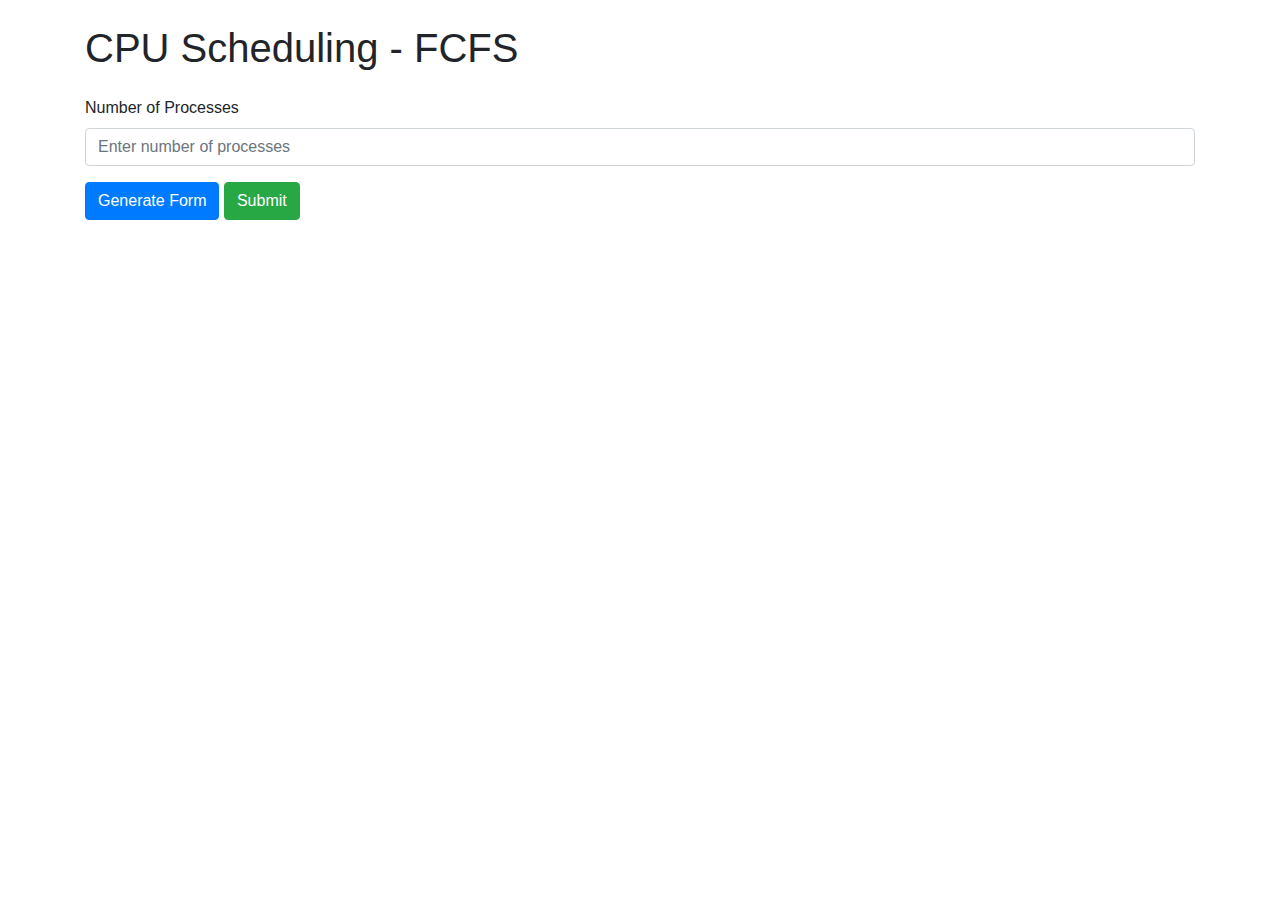
==== templates/index.html @ 55e509dd "All the files created by my boyfriend" ====
<!DOCTYPE html>
<html lang="en">
<head>
    <meta charset="UTF-8">
    <meta name="viewport" content="width=device-width, initial-scale=1.0">
    <title>Enter Process Details</title>
    <link href="https://stackpath.bootstrapcdn.com/bootstrap/4.5.2/css/bootstrap.min.css" rel="stylesheet">
</head>
<body>
    <div class="container">
        <h1 class="mt-4">CPU Scheduling - FCFS</h1>
        <form action="/" method="post" class="mt-4">
            <div id="processesForm">
                <!-- Dynamic processes input will be added here -->
            </div>
            <div class="form-group">
                <label for="num_processes">Number of Processes</label>
                <input type="number" class="form-control" id="num_processes" name="num_processes" placeholder="Enter number of processes" required>
            </div>
            <button type="button" id="generateForm" class="btn btn-primary">Generate Form</button>
            <button type="submit" class="btn btn-success">Submit</button>
        </form>
    </div>

    <script src="https://code.jquery.com/jquery-3.5.1.slim.min.js"></script>
    <script src="{{ url_for('static', filename='scripts.js') }}"></script>
</body>
</html>
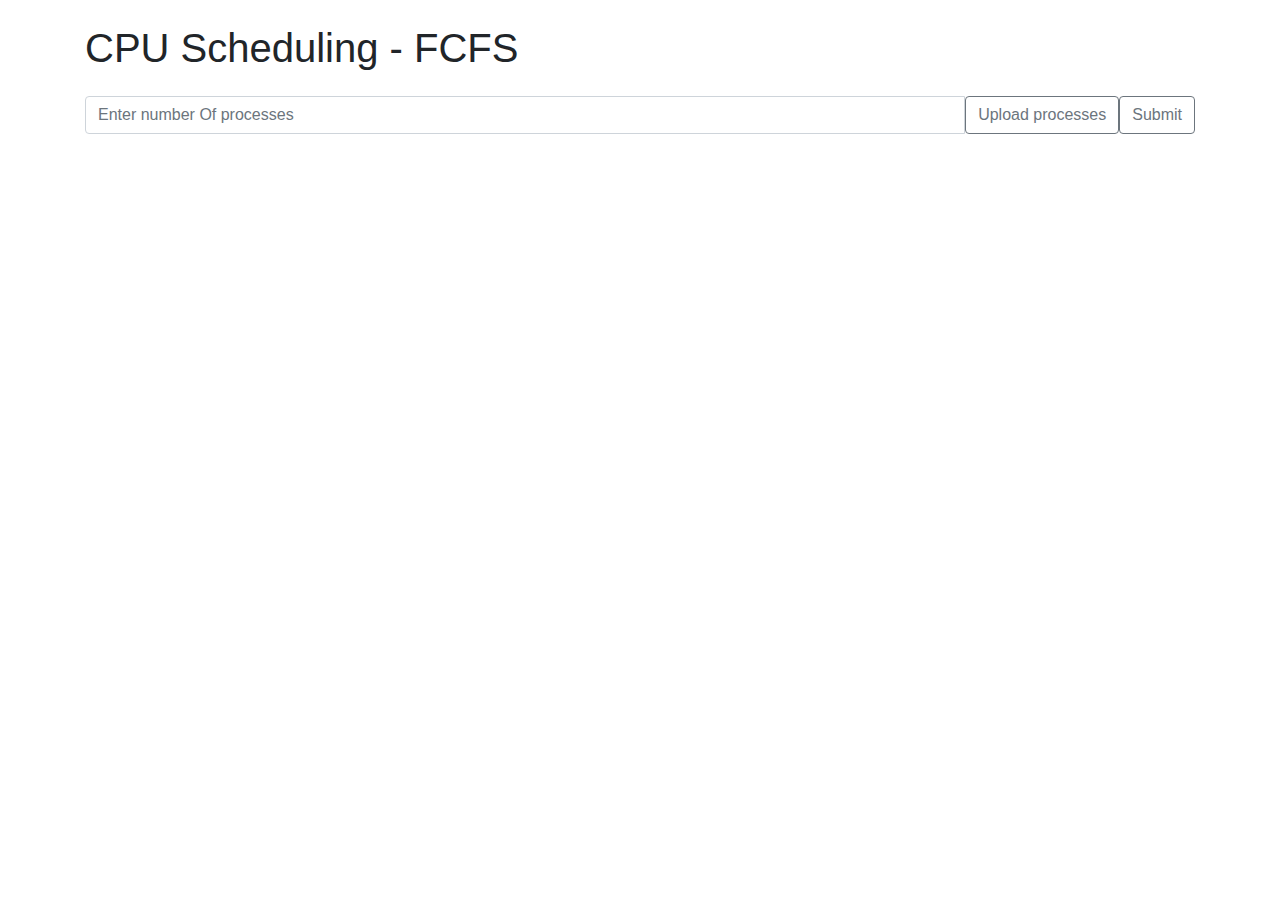
==== commit ba134d93: "Modified the frontend" ====
--- a/templates/index.html
+++ b/templates/index.html
@@ -9,16 +9,24 @@
 <body>
     <div class="container">
         <h1 class="mt-4">CPU Scheduling - FCFS</h1>
-        <form action="/" method="post" class="mt-4">
+        <!-- <form action="/" method="post" class="m</form>t-4">
             <div id="processesForm">
-                <!-- Dynamic processes input will be added here -->
             </div>
             <div class="form-group">
                 <label for="num_processes">Number of Processes</label>
                 <input type="number" class="form-control" id="num_processes" name="num_processes" placeholder="Enter number of processes" required>
             </div>
             <button type="button" id="generateForm" class="btn btn-primary">Generate Form</button>
-            <button type="submit" class="btn btn-success">Submit</button>
+            <button type="submit" class="btn btn-success" disabled>Submit</button>
+        </form> -->
+        <form action="/" method="post" class="mt-4">
+            <div class="input-group">
+                <input type="number" class="form-control" id="num_processes" name="num_processes" placeholder="Enter number Of processes" aria-label="Recipient's username with two button addons" required>
+                <button class="btn btn-outline-secondary" id="generateForm" type="button">Upload processes</button>
+                <button class="btn btn-outline-secondary" type="submit">Submit</button>
+            </div>
+            <div id="processesForm" class="mt-4">
+            </div>
         </form>
     </div>
 
